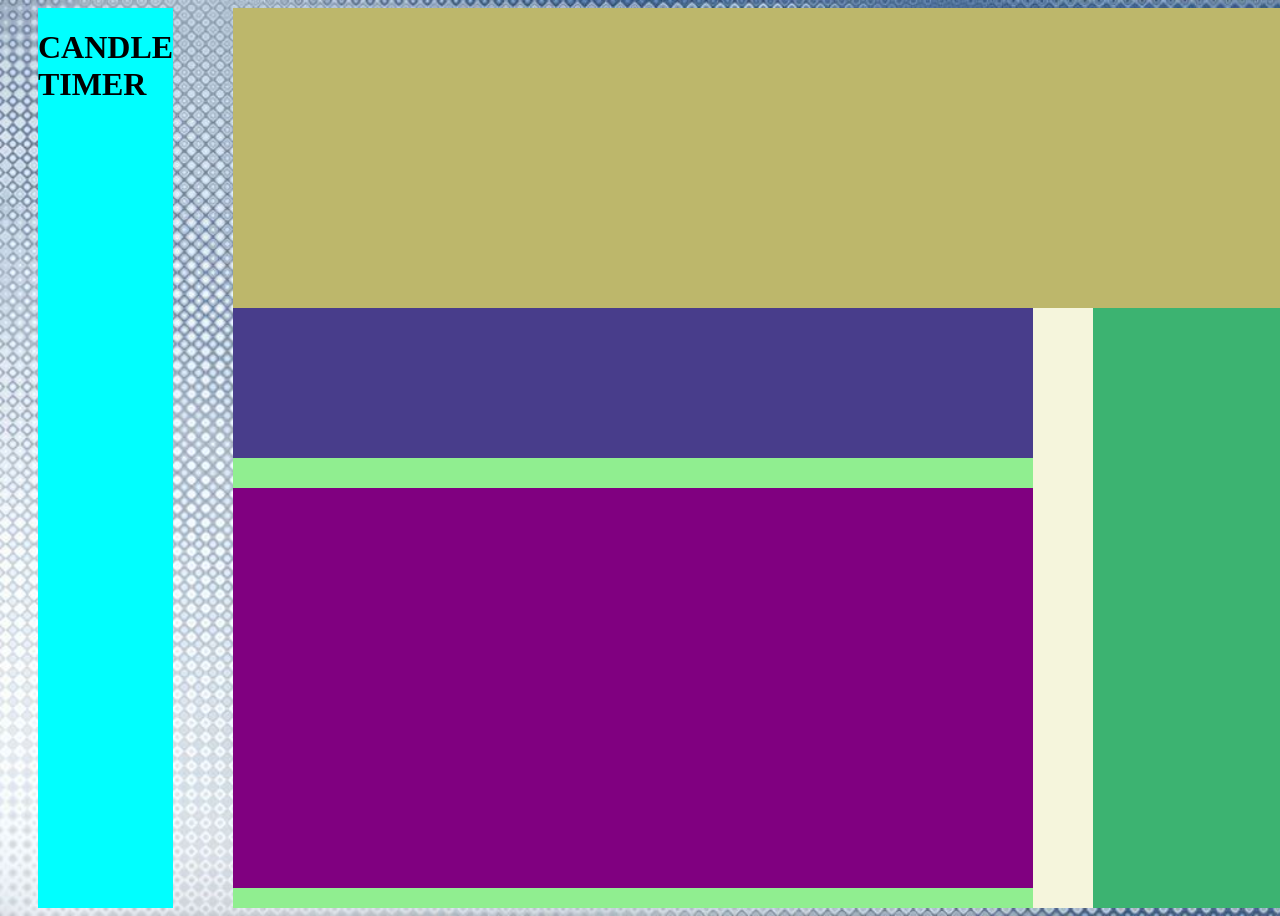
==== index.html @ ddc2521f "website skeleton" ====
<!doctype html>
<html lang="en">
  <head>
    <link rel="stylesheet" href="index.css" />
    <title>Candle</title>
  </head>
  <body>
    <div id="background-images"></div>
    <main>
      <div id="main-container">
        <div id="app-icons"></div>
        <div id="left-container">
          <h1 id="website-title">CANDLE TIMER</h1>
          <div id="avatar-container"></div>
          <div id="todo-list-container"></div>
        </div>
        <div id="left-text-div"></div>
        <div id="right-container">
          <div id="right-top-container">
            <div id="right-top-banner"></div>
            <div id="right-text-div"></div>
          </div>
          <div id="right-bottom-container">
            <div id="right-bottom-left-container">
              <div id="music-player-container"></div>
              <div id="candle-container"></div>
            </div>
            <div id="middle-text-div"></div>
            <div id="right-bottom-right-container"></div>
          </div>
        </div>
      </div>
    </main>
    <script src="candle.js" defer></script>
  </body>
</html>
---- index.css ----
body {
  background-image: url("img/background5.jpg");
  background-size: cover;
}

#background-images {
}

#main-container {
  display: flex;
  flex-direction: row;
  gap: 30px;
}

#app-icons {
  display: flex;
  flex-direction: column;
  background-color: blueviolet;
  width: 150px;
  height: 900px;
}

#left-container {
  display: flex;
  flex-direction: column;
  background-color: aqua;
  width: 400px;
}

#website-title {
}

#avatar-container {
}

#todo-list-container {
}

#left-text-div {
  background-color: blanchedalmond;
  width: 70px;
}

#right-container {
  display: flex;
  flex-direction: column;
  background-color: beige;
  width: 1200px;
}

#right-top-container {
  display: flex;
  background-color: darkgray;
  width: 1200px;
  height: 300px;
  gap: 20px;
}

#right-top-banner {
  display: flex;
  background-color: darkkhaki;
  width: 1050px;
  height: 300px;
  gap: 20px;
}

#right-text-div {
  background-color: crimson;
  height: 300px;
  width: 130px;
}

#right-bottom-container {
  display: flex;
  gap: 30px;
}

#right-bottom-left-container {
  display: flex;
  flex-direction: column;
  background-color: lightgreen;
  width: 800px;
  height: 600px;
  gap: 30px;
}

#music-player-container {
  background-color: darkslateblue;
  width: 800px;
  height: 150px;
}

#candle-container {
  background-color: purple;
  width: 800px;
  height: 400px;
}

#middle-text-div {
}

#right-bottom-right-container {
  display: flex;
  flex-direction: column;
  background-color: mediumseagreen;
  width: 340px;
  height: 600px;
  gap: 40px;
}
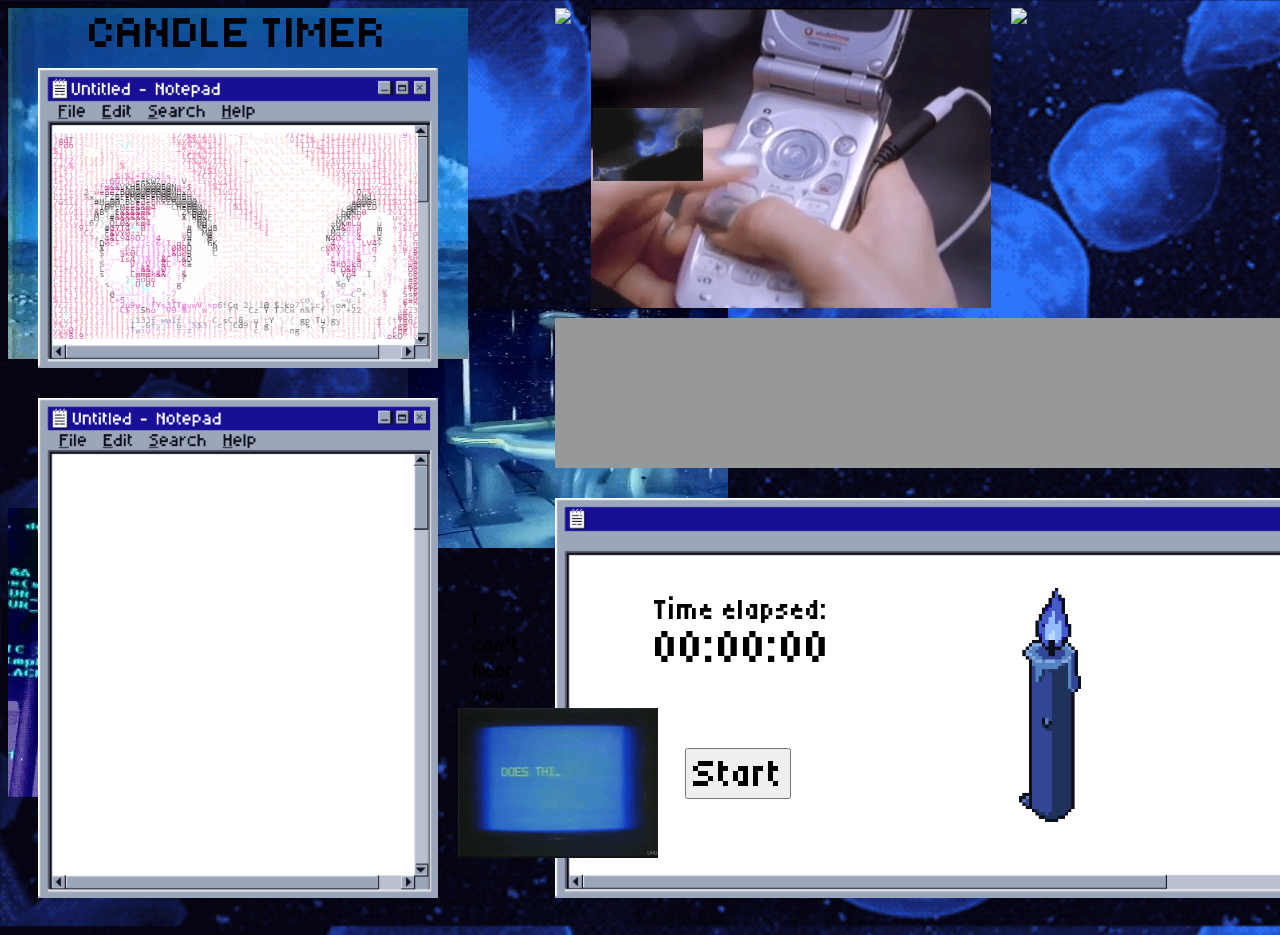
==== commit 715a32ca: "functional timer and candle melting, missing music player + app icons + proper break window + more t" ====
--- a/index.html
+++ b/index.html
@@ -1,6 +1,12 @@
 <!doctype html>
 <html lang="en">
   <head>
+    <link rel="preconnect" href="https://fonts.googleapis.com" />
+    <link rel="preconnect" href="https://fonts.gstatic.com" crossorigin />
+    <link
+      href="https://fonts.googleapis.com/css2?family=Audiowide&family=Tiny5&display=swap"
+      rel="stylesheet"
+    />
     <link rel="stylesheet" href="index.css" />
     <title>Candle</title>
   </head>
@@ -8,29 +14,62 @@
     <div id="background-images"></div>
     <main>
       <div id="main-container">
+        <img id="gif1" src="img/2.gif"/>
+        <img id="gif6" src="img/6.gif">
+        <img id="gif7" src="img/7.gif">
+        <img id="gif8" src="img/8.gif">
+        <img id="gif9" src="img/9.gif">
+        <img id="gif13" src="img/13.gif">
         <div id="app-icons"></div>
         <div id="left-container">
-          <h1 id="website-title">CANDLE TIMER</h1>
-          <div id="avatar-container"></div>
-          <div id="todo-list-container"></div>
+          <div id="website-title">
+            <p>CANDLE TIMER</p>
+          </div>
+          <div id="avatar-container">
+            <img id="avatar-frame" src="img/avatar-frame.png" />
+            <img id="avatar-gif" src="img/avatar.gif">
+          </div>
+          <div id="todo-list-container">
+            <img src="img/todo-frame3.png" />
+          </div>
         </div>
-        <div id="left-text-div"></div>
+        <div id="left-text-div">
+          <p>I can't hear you</p>
+        </div>
         <div id="right-container">
           <div id="right-top-container">
-            <div id="right-top-banner"></div>
-            <div id="right-text-div"></div>
+            <div id="right-top-banner">
+              <img src="img/1.gif"/>
+              <img src="img/3.gif">
+              <img src="img/12.gif">
+            </div>
+            <div id="right-text-div">
+              <p>Are you here?</p>
+            </div>
           </div>
           <div id="right-bottom-container">
             <div id="right-bottom-left-container">
               <div id="music-player-container"></div>
-              <div id="candle-container"></div>
+              <div id="candle-container"">
+                <img src="img/candle-frame.png"/>
+                <p id="timer-label">Time elapsed:</p>
+                <p id="timer">00:00:00</p>
+                <div id="candle">
+                  <img id="candle-body" src="img/candle-1.png"/>
+                </div>
+                <button id="start-button">Start</button>
+              </div>
             </div>
             <div id="middle-text-div"></div>
-            <div id="right-bottom-right-container"></div>
+            <div id="right-bottom-right-container">
+              <img src="img/5.gif">
+              <img src="img/10.gif">
+              <img src="img/11.gif">
+            </div>
           </div>
         </div>
       </div>
     </main>
-    <script src="candle.js" defer></script>
+    <script src="index.js" defer></script>
   </body>
 </html>
--- a/index.css
+++ b/index.css
@@ -1,6 +1,11 @@
 body {
-  background-image: url("img/background5.jpg");
+  background-image: url("img/gif2.gif");
   background-size: cover;
+}
+p {
+  margin: 0;
+  font-family: "Tiny5";
+  font-size: 45px;
 }
 
 #background-images {
@@ -12,10 +17,52 @@
   gap: 30px;
 }
 
+#gif1 {
+  position: absolute;
+  z-index: -1;
+  margin-top: 500px;
+}
+
+#gif6 {
+  position: absolute;
+  z-index: -1;
+  margin-left: 400px;
+  margin-top: 300px;
+}
+
+#gif7 {
+  position: absolute;
+  z-index: -1;
+}
+
+#gif8 {
+  position: absolute;
+  margin-left: 1300px;
+  margin-top: 440px;
+  width: 200px;
+  z-index: 3;
+}
+
+#gif9 {
+  position: absolute;
+  width: 200px;
+  z-index: 3;
+  margin-left: 450px;
+  margin-top: 700px;
+}
+
+#gif13 {
+  position: absolute;
+  z-index: 2;
+  width: 110px;
+  margin-left: 585px;
+  margin-top: 100px;
+}
+
 #app-icons {
   display: flex;
   flex-direction: column;
-  background-color: blueviolet;
+  background-color: transparent;
   width: 150px;
   height: 900px;
 }
@@ -23,77 +70,174 @@
 #left-container {
   display: flex;
   flex-direction: column;
-  background-color: aqua;
+  background-color: transparent;
   width: 400px;
+  align-items: center;
 }
 
 #website-title {
+  display: flex;
+  justify-content: center;
 }
 
 #avatar-container {
+  background-color: white;
+  width: 400px;
+  height: 300px;
+  margin-bottom: 30px;
+  margin-top: 10px;
+}
+
+#avatar-frame {
+  width: 100%;
+  height: 100%;
+}
+
+#avatar-gif {
+  position: absolute;
+  z-index: 2;
+  width: 365px;
+  height: auto;
+  margin-left: -385px;
+  margin-top: 65px;
 }
 
 #todo-list-container {
+  background-color: white;
+  width: 400px;
+  height: 500px;
+  margin: 0;
+  padding: 0;
+  display: flex;
+  justify-content: center;
+  align-items: center;
+}
+
+#todo-list-container img {
+  width: 100%;
+  height: 100%;
 }
 
 #left-text-div {
-  background-color: blanchedalmond;
+  background-color: transparent;
   width: 70px;
+  display: flex;
+  justify-content: center;
+}
+
+#left-text-div p {
+  font-size: 22px;
+  margin: 5px;
+  margin-top: 600px;
 }
 
 #right-container {
   display: flex;
   flex-direction: column;
-  background-color: beige;
+  background-color: transparent;
   width: 1200px;
 }
 
 #right-top-container {
   display: flex;
-  background-color: darkgray;
+  background-color: transparent;
   width: 1200px;
   height: 300px;
   gap: 20px;
+  margin-bottom: 10px;
 }
 
 #right-top-banner {
   display: flex;
-  background-color: darkkhaki;
+  background-color: transparent;
   width: 1050px;
   height: 300px;
   gap: 20px;
 }
 
 #right-text-div {
-  background-color: crimson;
+  background-color: transparent;
   height: 300px;
   width: 130px;
 }
+#right-text-div p {
+  font-size: 25px;
+  margin: 5px;
+}
 
 #right-bottom-container {
   display: flex;
-  gap: 30px;
+  gap: 20px;
 }
 
 #right-bottom-left-container {
   display: flex;
   flex-direction: column;
-  background-color: lightgreen;
+  background-color: transparent;
   width: 800px;
   height: 600px;
   gap: 30px;
 }
 
 #music-player-container {
-  background-color: darkslateblue;
+  background-color: rgb(151, 152, 154);
   width: 800px;
   height: 150px;
 }
 
 #candle-container {
-  background-color: purple;
+  background-color: white;
   width: 800px;
   height: 400px;
+  display: flex;
+}
+
+#candle-container img {
+  width: 800px;
+  height: 400px;
+  position: absolute;
+  z-index: 1;
+}
+
+#timer-label {
+  position: absolute;
+  z-index: 1;
+  margin-top: 95px;
+  font-size: 30px;
+  margin-left: 99px;
+}
+
+#timer {
+  position: absolute;
+  z-index: 2;
+  margin-top: 120px;
+  font-size: 50px;
+  margin-left: 100px;
+}
+
+#candle {
+  width: 200px;
+  height: 260px;
+  margin-top: 90px;
+  position: absolute;
+  z-index: 2;
+  margin-left: 400px;
+}
+#candle img {
+  object-fit: contain;
+  width: 100%;
+  height: 100%;
+}
+
+#start-button {
+  position: absolute;
+  z-index: 2;
+
+  margin-top: 250px;
+  margin-left: 130px;
+  font-family: "Tiny5";
+  font-size: 40px;
+  cursor: pointer;
 }
 
 #middle-text-div {
@@ -102,8 +246,8 @@
 #right-bottom-right-container {
   display: flex;
   flex-direction: column;
-  background-color: mediumseagreen;
+  background-color: transparent;
   width: 340px;
   height: 600px;
-  gap: 40px;
-}
+  gap: 20px;
+}
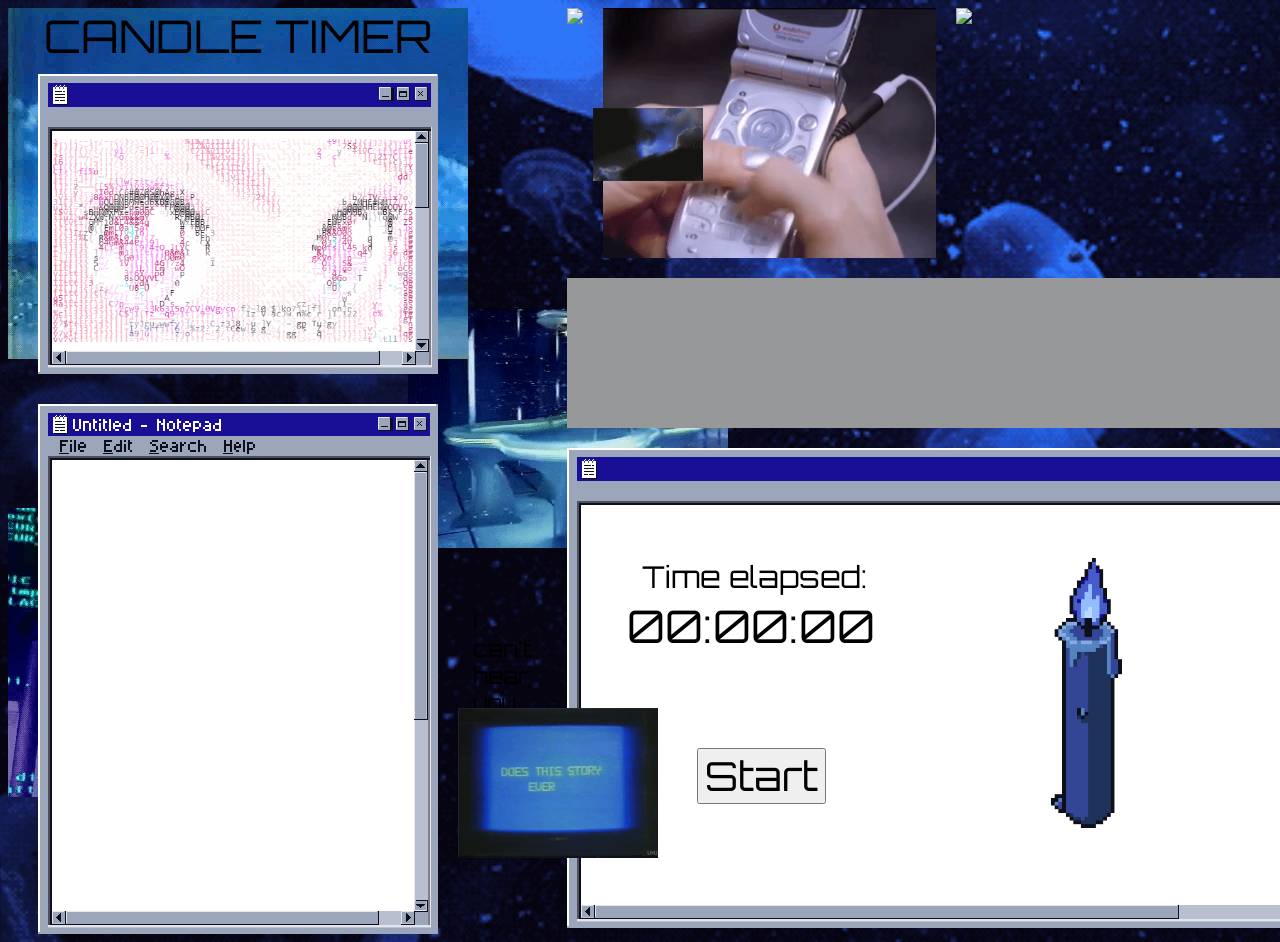
==== commit bdf55b00: "ui changes + break screen" ====
--- a/index.html
+++ b/index.html
@@ -7,6 +7,9 @@
       href="https://fonts.googleapis.com/css2?family=Audiowide&family=Tiny5&display=swap"
       rel="stylesheet"
     />
+    <link rel="preconnect" href="https://fonts.googleapis.com">
+    <link rel="preconnect" href="https://fonts.gstatic.com" crossorigin>
+    <link href="https://fonts.googleapis.com/css2?family=Audiowide&family=Orbitron:wght@400..900&family=Tiny5&display=swap" rel="stylesheet">
     <link rel="stylesheet" href="index.css" />
     <title>Candle</title>
   </head>
@@ -70,6 +73,18 @@
         </div>
       </div>
     </main>
+      <div id="modal-background">
+        <div id="modal">
+          <img id="break-frame" src="img/break-frame.png"/>
+          <p id="break-label">BREAK TIME!</p>
+          <P id="break-timer">00:00</P>
+          <img id="break-gif" src="img/break-2-gif.gif"/>
+          <button id="break-close-button">
+            <img id="break-button-icon" src="img/close-button-off.png"/>
+          </button>
+        </div>
+      </div>
+    
     <script src="index.js" defer></script>
   </body>
 </html>
--- a/index.css
+++ b/index.css
@@ -1,10 +1,13 @@
+* {
+  font-family: "Orbitron";
+}
+
 body {
   background-image: url("img/gif2.gif");
   background-size: cover;
 }
 p {
   margin: 0;
-  font-family: "Tiny5";
   font-size: 45px;
 }
 
@@ -89,14 +92,14 @@
 }
 
 #avatar-frame {
-  width: 100%;
-  height: 100%;
+  width: 400px;
+  height: 300px;
 }
 
 #avatar-gif {
   position: absolute;
   z-index: 2;
-  width: 365px;
+  width: 360px;
   height: auto;
   margin-left: -385px;
   margin-top: 65px;
@@ -105,7 +108,7 @@
 #todo-list-container {
   background-color: white;
   width: 400px;
-  height: 500px;
+  height: 530px;
   margin: 0;
   padding: 0;
   display: flex;
@@ -114,8 +117,8 @@
 }
 
 #todo-list-container img {
-  width: 100%;
-  height: 100%;
+  width: 400px;
+  height: 530px;
 }
 
 #left-text-div {
@@ -142,16 +145,16 @@
   display: flex;
   background-color: transparent;
   width: 1200px;
-  height: 300px;
-  gap: 20px;
-  margin-bottom: 10px;
+  height: 250px;
+  gap: 20px;
+  margin-bottom: 20px;
 }
 
 #right-top-banner {
   display: flex;
   background-color: transparent;
   width: 1050px;
-  height: 300px;
+  height: 250px;
   gap: 20px;
 }
 
@@ -175,8 +178,8 @@
   flex-direction: column;
   background-color: transparent;
   width: 800px;
-  height: 600px;
-  gap: 30px;
+  height: 650px;
+  gap: 20px;
 }
 
 #music-player-container {
@@ -188,13 +191,13 @@
 #candle-container {
   background-color: white;
   width: 800px;
-  height: 400px;
+  height: 480px;
   display: flex;
 }
 
 #candle-container img {
   width: 800px;
-  height: 400px;
+  height: 480px;
   position: absolute;
   z-index: 1;
 }
@@ -202,25 +205,25 @@
 #timer-label {
   position: absolute;
   z-index: 1;
-  margin-top: 95px;
   font-size: 30px;
-  margin-left: 99px;
+  margin-top: 110px;
+  margin-left: 75px;
 }
 
 #timer {
   position: absolute;
   z-index: 2;
-  margin-top: 120px;
-  font-size: 50px;
-  margin-left: 100px;
+  font-size: 45px;
+  margin-top: 150px;
+  margin-left: 60px;
 }
 
 #candle {
-  width: 200px;
-  height: 260px;
-  margin-top: 90px;
-  position: absolute;
-  z-index: 2;
+  width: 250px;
+  height: 300px;
+  position: absolute;
+  z-index: 2;
+  margin-top: 110px;
   margin-left: 400px;
 }
 #candle img {
@@ -233,9 +236,8 @@
   position: absolute;
   z-index: 2;
 
-  margin-top: 250px;
+  margin-top: 300px;
   margin-left: 130px;
-  font-family: "Tiny5";
   font-size: 40px;
   cursor: pointer;
 }
@@ -251,3 +253,75 @@
   height: 600px;
   gap: 20px;
 }
+
+#modal-background {
+  width: 100%;
+  height: 100%;
+  background-color: rgba(0, 0, 0, 0.6);
+  position: absolute;
+  z-index: 3;
+  top: 0;
+  left: 0;
+  visibility: hidden;
+}
+
+#modal {
+  position: absolute;
+  z-index: 4;
+  width: 1000px;
+  height: 600px;
+  background-color: white;
+  top: 50%;
+  left: 50%;
+  transform: translate(-50%, -50%);
+}
+
+#break-frame {
+  width: 1000px;
+  height: 600px;
+}
+
+#break-label {
+  position: absolute;
+  z-index: 4;
+  top: 20%;
+  left: 50%;
+  transform: translate(-50%, -50%);
+}
+
+#break-timer {
+  position: absolute;
+  z-index: 4;
+  top: 30%;
+  left: 50%;
+  transform: translate(-50%, -50%);
+  font-size: 60px;
+}
+
+#break-gif {
+  position: absolute;
+  z-index: 4;
+  top: 65%;
+  left: 50%;
+  transform: translate(-50%, -50%);
+  width: 400px;
+}
+
+#break-close-button {
+  background-color: transparent;
+  border: none;
+}
+
+#break-button-icon {
+  width: 15px;
+  position: absolute;
+  z-index: 5;
+  top: 3.4%;
+  left: 98.2%;
+  transform: translate(-50%, -50%);
+  cursor: pointer;
+}
+
+#break-button-icon:active {
+  content: url("img/close-button-on.png");
+}
